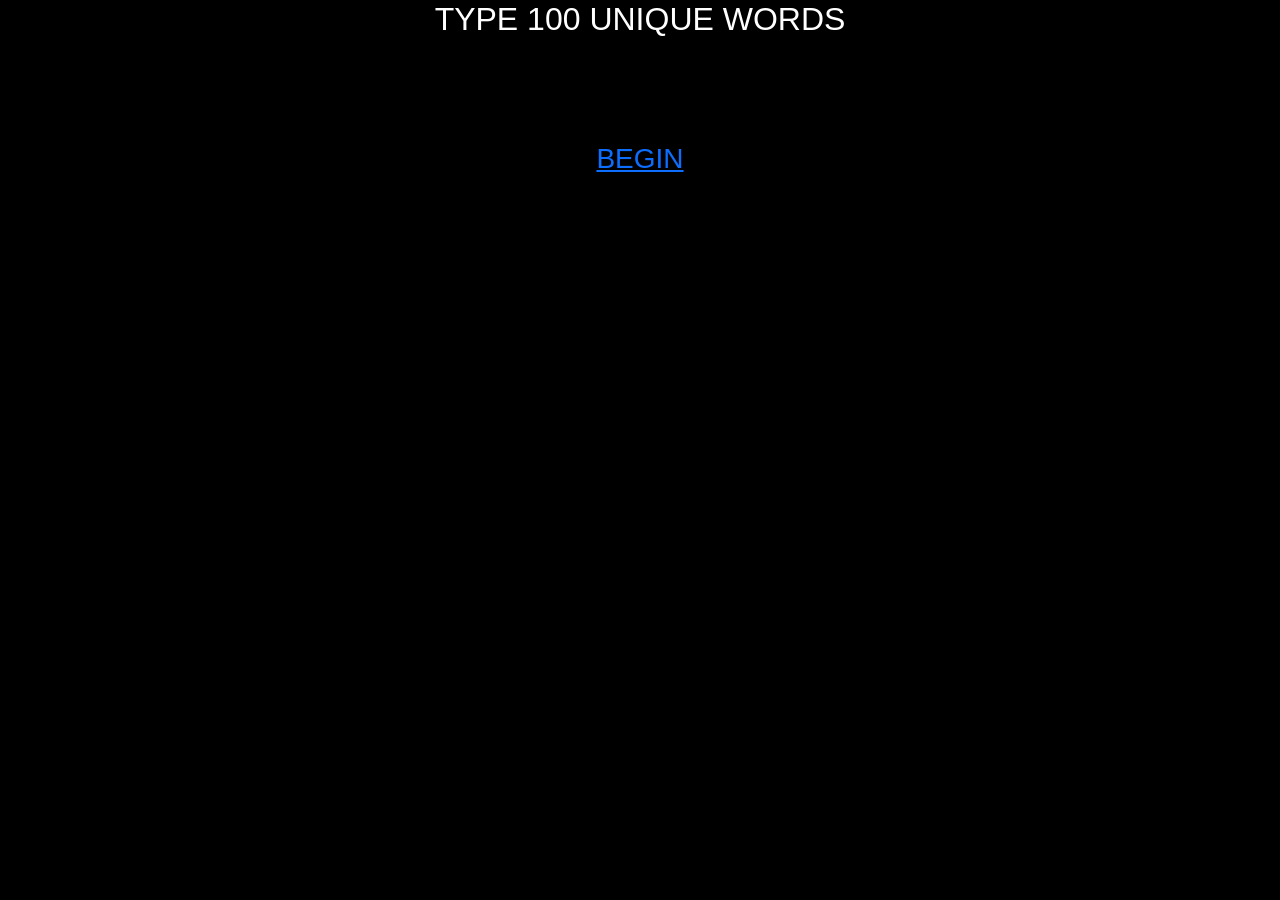
==== input.html @ 4271f3fd "made first page and added second" ====
<!doctype html>
<html lang="en">
  <head>
    <meta charset="utf-8">
    <meta name="viewport" content="width=device-width, initial-scale=1">
    <title>Calculetter</title>
    <link href="https://cdn.jsdelivr.net/npm/bootstrap@5.3.8/dist/css/bootstrap.min.css" rel="stylesheet" integrity="sha384-sRIl4kxILFvY47J16cr9ZwB07vP4J8+LH7qKQnuqkuIAvNWLzeN8tE5YBujZqJLB" crossorigin="anonymous">
    <link rel="stylesheet" href="./assets/css/styles.css"> 
</head>
  <body>
    <div class="text-center">
		<h2>TYPE 100 UNIQUE WORDS</h2>
		<br><br><br><br>
		<h3>
			<a href="input.html" >BEGIN</a>
		</h3>
	</div>
	
	<!-- <input class="col-12 offset-0 col-md-8 offset-md-2" type="text" id="username" name="username"> -->
	
    <script src="https://cdn.jsdelivr.net/npm/bootstrap@5.3.8/dist/js/bootstrap.bundle.min.js" integrity="sha384-FKyoEForCGlyvwx9Hj09JcYn3nv7wiPVlz7YYwJrWVcXK/BmnVDxM+D2scQbITxI" crossorigin="anonymous"></script>
	<script src="./assets/js/main.js"></script>
  </body>
</html>
---- assets/css/styles.css ----
/* styles.css */
body {
    font-family: "Helvetica", "Arial", sans-serif;
    background-color: black;
    color: white;
}
h1 {
	color: white;
	font-size: 96px;
	text-align: center;
	font-family: "Helvetica", "Arial", sans-serif;
	font-optical-sizing: auto;
	font-weight: 400;
	font-style: normal;
	letter-spacing: 15px;
	margin-top: 200px;
}
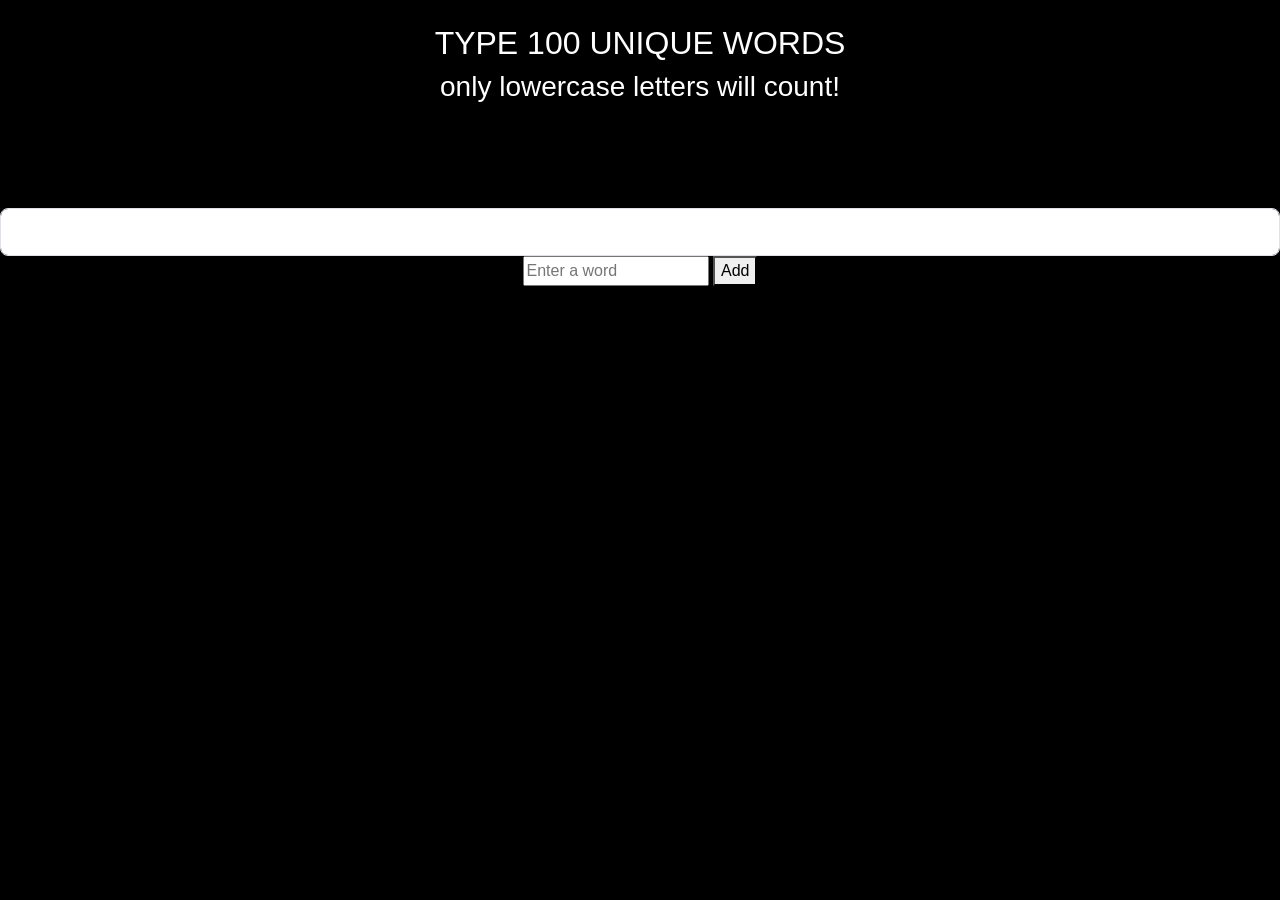
==== commit e93a1c0a: "made functions for input and letter count" ====
--- a/input.html
+++ b/input.html
@@ -9,14 +9,26 @@
 </head>
   <body>
     <div class="text-center">
-		<h2>TYPE 100 UNIQUE WORDS</h2>
+		<br>
+      <h2>TYPE 100 UNIQUE WORDS</h2>
+      <h3>only lowercase letters will count!</h3>
 		<br><br><br><br>
-		<h3>
-			<a href="input.html" >BEGIN</a>
-		</h3>
+		
+    <div class="input-group input-group-lg">
+      <input type="text" class="form-control" id="word">
+    </div>
+    <!-- Example of a text input and a submit button -->
+    <form id="userInput">
+      <input type="text" id="enteredWord" placeholder="Enter a word">
+      <button type="button" id="addButton" onclick="saveInput()">Add</button>
+    </form>
+
+    
 	</div>
 	
-	<!-- <input class="col-12 offset-0 col-md-8 offset-md-2" type="text" id="username" name="username"> -->
+	<!-- <h3>
+			<a href="input.html" >BEGIN</a>
+		</h3> -->
 	
     <script src="https://cdn.jsdelivr.net/npm/bootstrap@5.3.8/dist/js/bootstrap.bundle.min.js" integrity="sha384-FKyoEForCGlyvwx9Hj09JcYn3nv7wiPVlz7YYwJrWVcXK/BmnVDxM+D2scQbITxI" crossorigin="anonymous"></script>
 	<script src="./assets/js/main.js"></script>
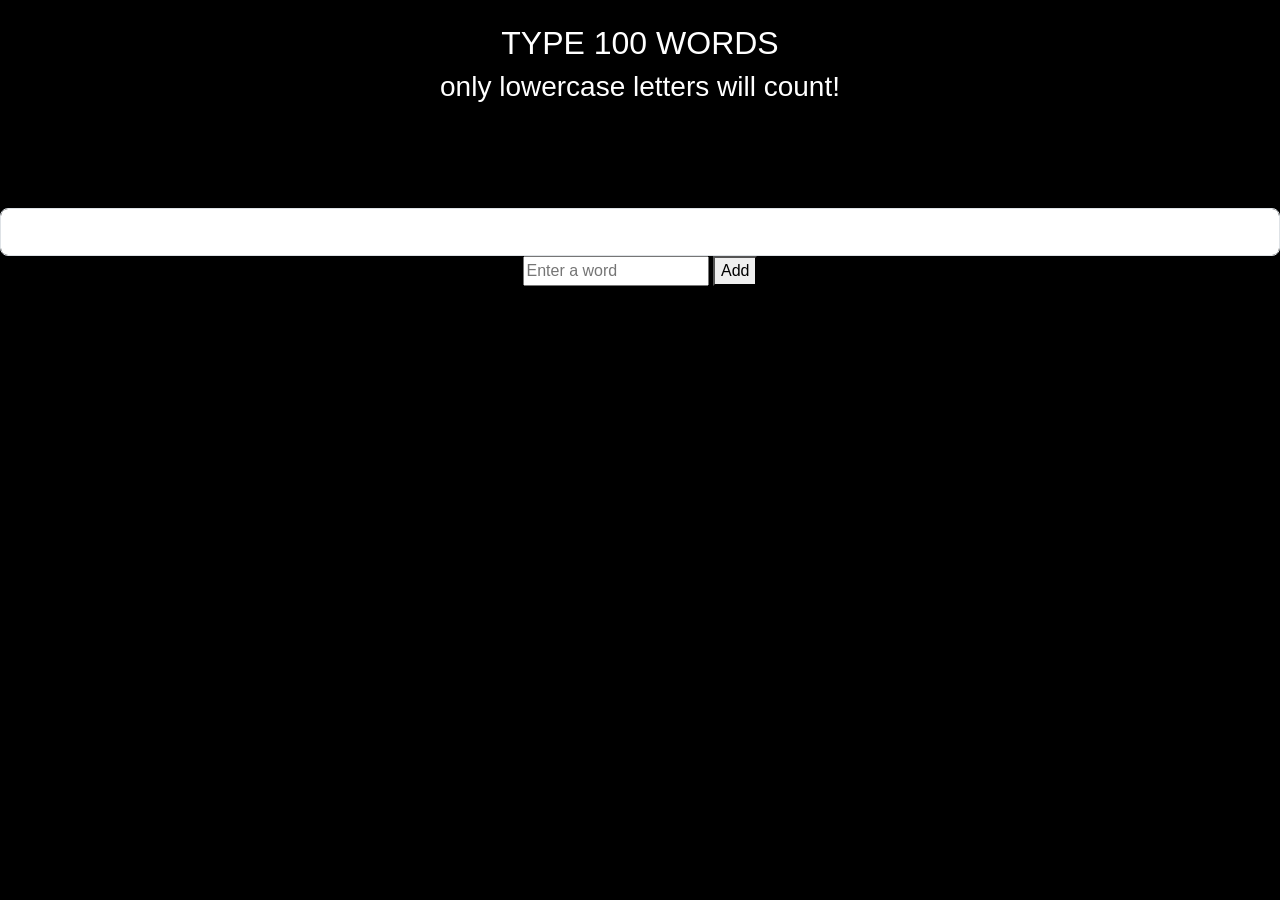
==== commit 0593852f: "keeps track of letters" ====
--- a/input.html
+++ b/input.html
@@ -10,7 +10,7 @@
   <body>
     <div class="text-center">
 		<br>
-      <h2>TYPE 100 UNIQUE WORDS</h2>
+      <h2>TYPE 100 WORDS</h2>
       <h3>only lowercase letters will count!</h3>
 		<br><br><br><br>
 		
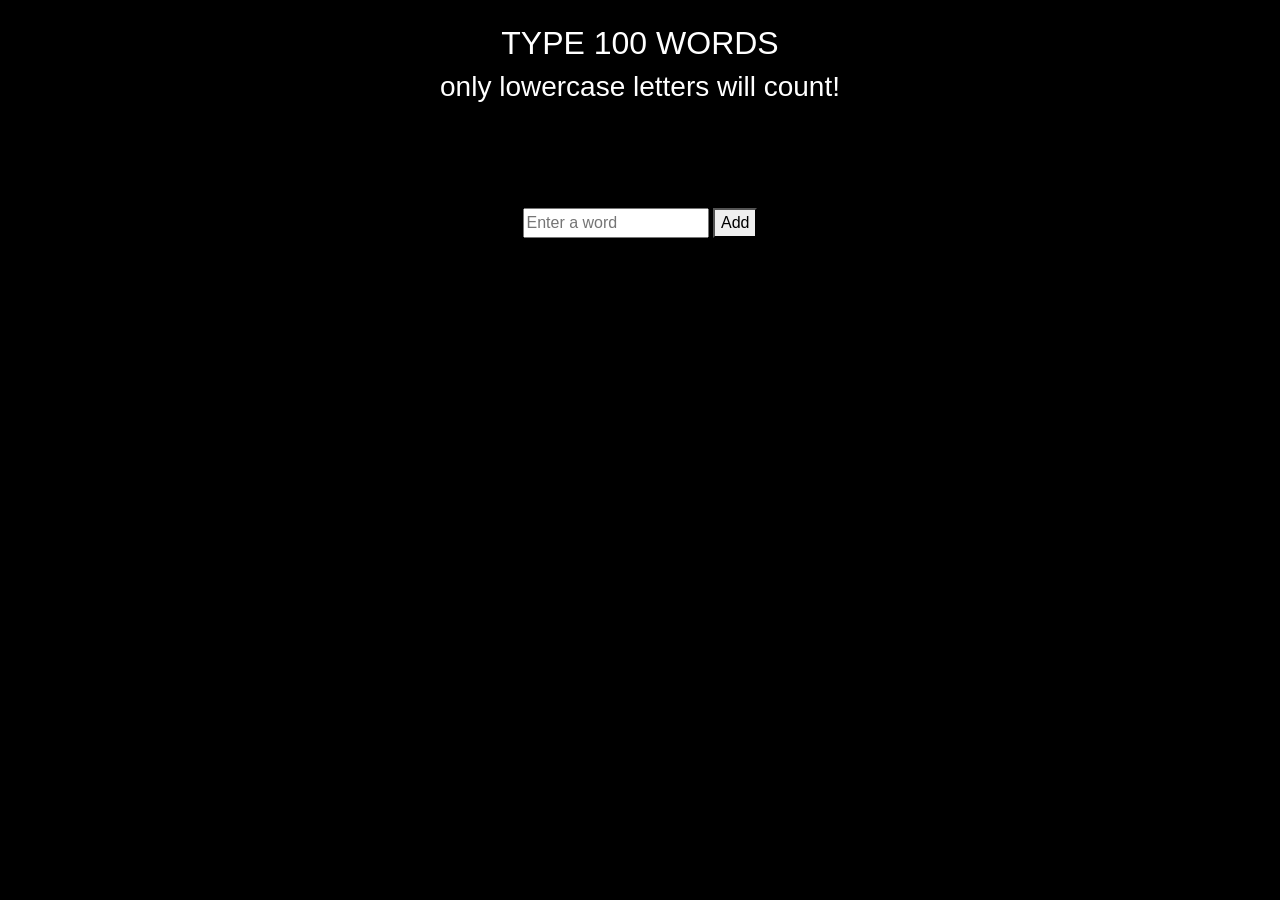
==== commit f08a938e: "find letter totals function added" ====
--- a/input.html
+++ b/input.html
@@ -13,10 +13,7 @@
       <h2>TYPE 100 WORDS</h2>
       <h3>only lowercase letters will count!</h3>
 		<br><br><br><br>
-		
-    <div class="input-group input-group-lg">
-      <input type="text" class="form-control" id="word">
-    </div>
+	
     <!-- Example of a text input and a submit button -->
     <form id="userInput">
       <input type="text" id="enteredWord" placeholder="Enter a word">
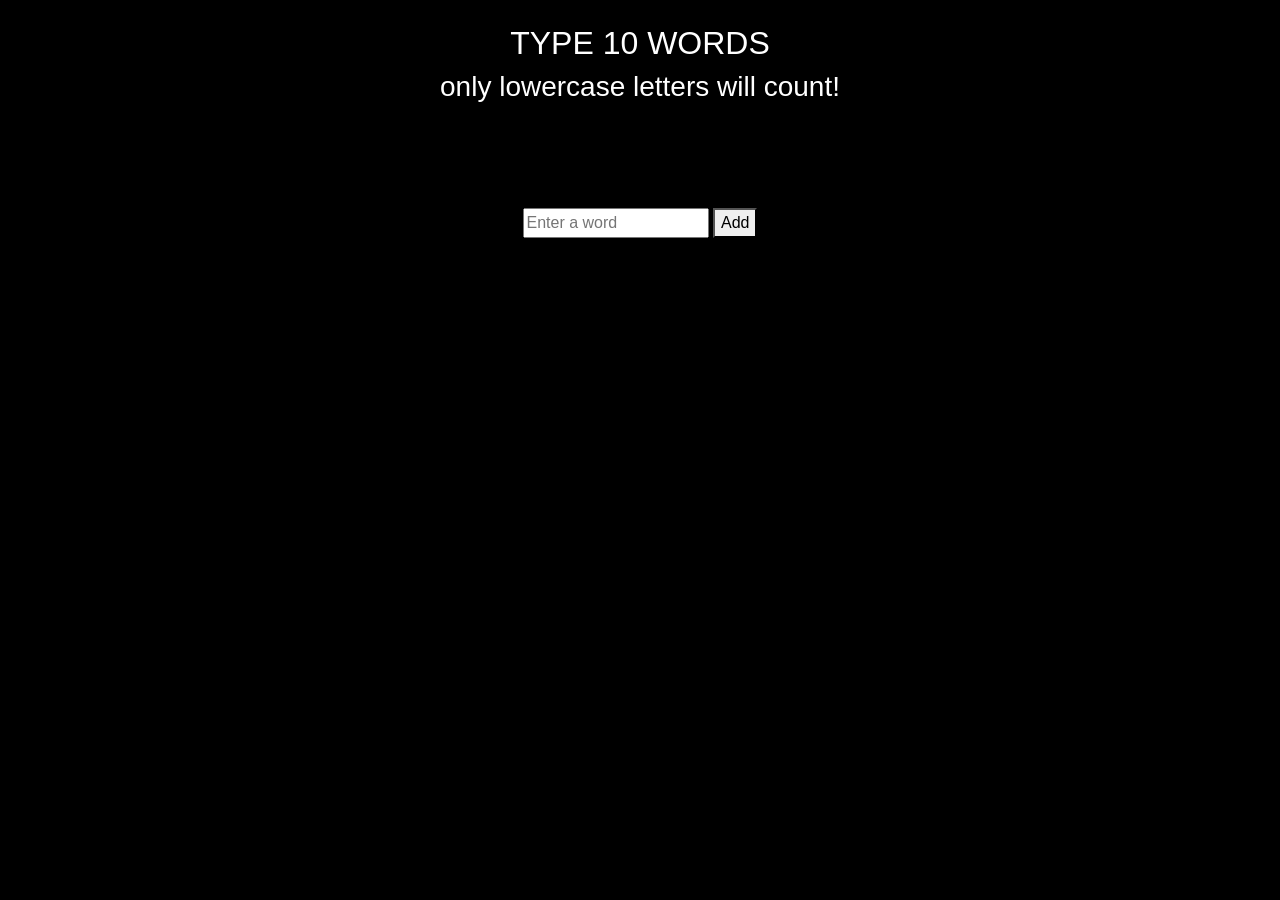
==== commit da86b67f: "aaagh" ====
--- a/input.html
+++ b/input.html
@@ -4,13 +4,14 @@
     <meta charset="utf-8">
     <meta name="viewport" content="width=device-width, initial-scale=1">
     <title>Calculetter</title>
+    <!--<script src="./assets/js/main.js"></script>-->
     <link href="https://cdn.jsdelivr.net/npm/bootstrap@5.3.8/dist/css/bootstrap.min.css" rel="stylesheet" integrity="sha384-sRIl4kxILFvY47J16cr9ZwB07vP4J8+LH7qKQnuqkuIAvNWLzeN8tE5YBujZqJLB" crossorigin="anonymous">
     <link rel="stylesheet" href="./assets/css/styles.css"> 
 </head>
   <body>
     <div class="text-center">
 		<br>
-      <h2>TYPE 100 WORDS</h2>
+      <h2>TYPE 10 WORDS</h2>
       <h3>only lowercase letters will count!</h3>
 		<br><br><br><br>
 	
@@ -23,10 +24,6 @@
     
 	</div>
 	
-	<!-- <h3>
-			<a href="input.html" >BEGIN</a>
-		</h3> -->
-	
     <script src="https://cdn.jsdelivr.net/npm/bootstrap@5.3.8/dist/js/bootstrap.bundle.min.js" integrity="sha384-FKyoEForCGlyvwx9Hj09JcYn3nv7wiPVlz7YYwJrWVcXK/BmnVDxM+D2scQbITxI" crossorigin="anonymous"></script>
 	<script src="./assets/js/main.js"></script>
   </body>
